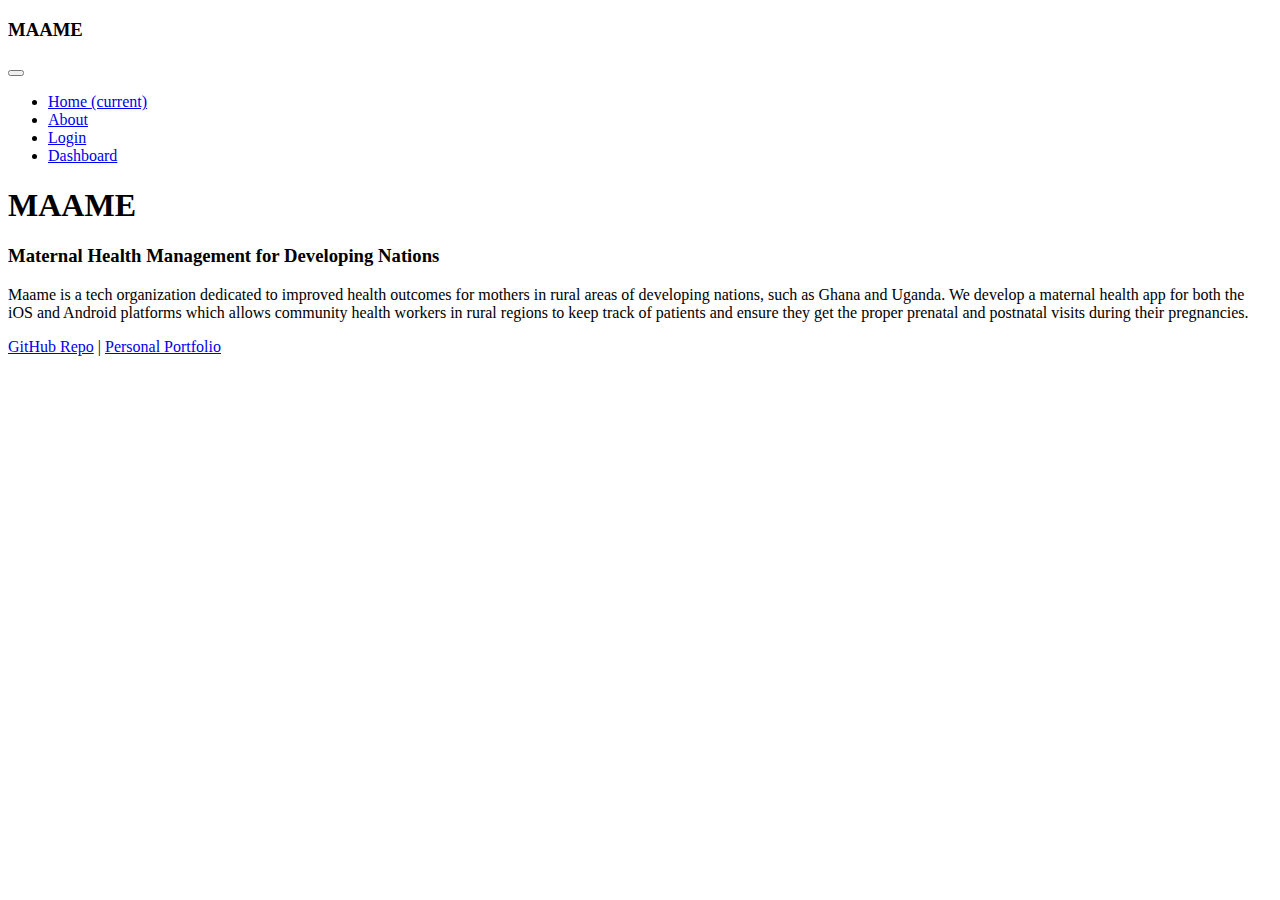
==== index.html @ 013a30ff "initial index, styles, and bootstrap" ====
<!DOCTYPE html>
<html>
  <head>
    <title>Maame | Maternal Health</title>
    <script
      src="https://code.jquery.com/jquery-3.3.1.slim.min.js"
      integrity="sha384-q8i/X+965DzO0rT7abK41JStQIAqVgRVzpbzo5smXKp4YfRvH+8abtTE1Pi6jizo"
      crossorigin="anonymous"
    ></script>
    <script src="js/bootstrap.min.js"></script>
    <!-- <link rel="stylesheet" href="css/bootstrap.min.css" />
    <link rel="stylesheet" href="css/styles.css" /> -->
    <link href="https://fonts.googleapis.com/css?family=Thasadith" rel="stylesheet" />
    <meta name="viewport" content="width=device-width, initial-scale=1" />
  </head>
  <body id="main">
    <nav class="navbar navbar-expand-md navbar-light bg-light">
      <h3 class="nav-brand">MAAME</h3>
      <button
        class="navbar-toggler"
        type="button"
        data-toggle="collapse"
        data-target="#navbarSupportedContent"
        aria-controls="navbarSupportedContent"
        aria-expanded="false"
        aria-label="Toggle navigation"
      >
        <span class="navbar-toggler-icon"></span>
      </button>

      <div class="collapse navbar-collapse" id="navbarSupportedContent">
        <ul class="navbar-nav mr-auto">
          <li class="nav-item active">
            <a class="nav-link" href="index.html">Home <span class="sr-only">(current)</span></a>
          </li>
          <li class="nav-item"><a class="nav-link" href="pages/about.html">About</a></li>
          <li class="nav-item"><a class="nav-link" href="pages/login.html">Login</a></li>
          <li class="nav-item"><a class="nav-link" href="pages/dashboard.html">Dashboard</a></li>
        </ul>
      </div>
    </nav>
    <div class="body">
      <h1>MAAME</h1>
      <h3>Maternal Health Management for Developing Nations</h3>
      <p>
        Maame is a tech organization dedicated to improved health outcomes for mothers in rural
        areas of developing nations, such as Ghana and Uganda. We develop a maternal health app for
        both the iOS and Android platforms which allows community health workers in rural regions to 
        keep track of patients and ensure they get the proper prenatal and postnatal visits during 
        their pregnancies.
      </p>
      <footer>
        <a target="_blank" href="https://github.com/claycoleman/cs260-creative-project-1-jcc"
          >GitHub Repo</a
        >
        |
        <a target="_blank" href="http://claycoleman.us">Personal Portfolio</a>
      </footer>
    </div>
  </body>
</html>
---- css/styles.css ----
.body {
  width: 100%;
  max-width: 768px;
  margin: 0 auto;
  font-family: 'Thasadith', sans-serif;
  letter-spacing: 0.07em;
  padding-bottom: 40px;
  padding-top: 16px;
}

form {
  display: flex;
  flex-direction: column;
  justify-content: stretch;
  align-items: stretch;
}

input {
  font-family: 'Thasadith', sans-serif;
  display: flex;
  flex: 1;
  padding: 8px;
  font-size: 18px;
  width: 100%;
}

a {
  display: inline-block;
  color: #1e96ca;
  opacity: 1;
  visibility: visible;
  -moz-transform: translateY(0) translateZ(0);
  -ms-transform: translateY(0) translateZ(0);
  -webkit-transform: translateY(0) translateZ(0);
  transition: filter 0.4s cubic-bezier(0.15, 0.9, 0.34, 0.95);
  letter-spacing: 0.05em;
  text-decoration: none !important;
  position: relative;
}

a:after {
  content: '';
  position: absolute;
  bottom: 0;
  right: 0;
  background: #1e96ca;
  height: 1px;
  width: 100%;
  transform-origin: left center;
  -moz-transition: -moz-transform 0.4s cubic-bezier(0.15, 0.9, 0.34, 0.95);
  -o-transition: -o-transform 0.4s cubic-bezier(0.15, 0.9, 0.34, 0.95);
  -webkit-transition: -webkit-transform 0.4s cubic-bezier(0.15, 0.9, 0.34, 0.95);
  transition: filter tranform 0.4s cubic-bezier(0.15, 0.9, 0.34, 0.95);
}

a:hover {
  color: #1e96ca;
  filter: brightness(60%);
}
a:hover::after {
  transform: scaleX(0);
  transform-origin: right center;
}

footer {
  position: fixed;
  height: 40px;
  bottom: 0;
  left: 0;
  width: 100%;
  display: flex;
  justify-content: center;
  align-items: center;
  background: white;
  border-top: 1px solid lightgray;
}

footer a {
  margin: 0px 8px;
}

#about .row {
  margin-top: 8px;
}

#about img {
  margin-top: 0px;
}

.main-pic {
  position: relative;
  left: 0;
  margin-top: -16px;
  width: 100%;
  margin-bottom: 8px;
  z-index: -1;
}

nav {
  display: block;
  width: 100%;
}
nav ul {
  display: flex;
  justify-content: center;
  align-items: center;
  list-style-type: none;
  margin: 0;
  padding: 0;
}
nav li {
  height: 36px;
  flex: 1;
  text-decoration: none;
  list-style: none;
  padding-bottom: 4px;
  transition: background-color 0.4s cubic-bezier(0.15, 0.9, 0.34, 0.95);
}
nav li.active {
  background-color: rgba(0, 0, 0, 0.1);
}
nav a {
  color: darkslategray;
  filter: brightness(100%) !important;
  width: 100%;
  height: 100%;
  display: flex;
  text-align: center;
  align-items: center;
  justify-content: center;
  padding: 0px 12px !important;
}
nav li:hover {
  background-color: rgba(0, 0, 0, 0.2);
}
nav a:after {
  content: none;
}

.nav-brand {
  margin-bottom: 0px;
  margin-right: 8px;

  text-transform: uppercase;
  text-align: center;
  font-size: 18px;
  font-weight: bold;
}

.nav-item {
  display: flex;
  justify-content: center;
  align-items: center;
  padding: 0;
}

.nav-link {
  display: flex;
  align-items: center;
  justify-content: center;
}

h1 {
  text-align: center;
  font-size: 28px;
}

#main .body h1 {
  text-align: left;
  font-size: 42px;
}

.body h3 {
  text-transform: uppercase;
  text-align: left;
  font-size: 18px;
  font-weight: bold;
  border-bottom: 2px solid black;
  padding-bottom: 8px;
}

section {
  display: flex;
}

aside {
  flex: 1;
}

article {
  flex: 3;
  padding: 0 8px;
}

.review {
  margin: 0;
}

.reviewer {
  font-weight: bold;
  margin-left: 20px;
  margin-top: 2px;
}

#thumbs-up-gif {
  max-width: 100%;
}
.masonry {
  column-gap: 1em;
}

.masonry-item {
  background-color: #eee;
  display: inline-block;
  margin: 0 0 1em;
  width: 100%;
}

@media (min-width: 1024px) {
  .masonry {
    column-count: 4;
  }
}

@media (max-width: 1023px) {
  .masonry {
    column-count: 3;
  }
}

@media (max-width: 767px) {
  .masonry {
    column-count: 2;
  }
}

@media (max-width: 768px) {
  body {
    width: calc(100% - 32px);
    margin: 0 16px;
  }

  .navbar {
    margin-left: -16px;
    margin-right: -16px;
    width: 100vw;
  }

  .navbar-nav {
    padding-top: 12px;
  }

  .navbar .nav-item {
    width: 100%;
  }

  .main-pic {
    position: relative;
    margin-left: -16px;
    width: calc(100% + 32px);
    margin-bottom: 8px;
    z-index: -1;
  }

  #main .body h1 {
    text-align: left;
    font-size: 42px;
    color: black;
    margin-top: 8px;
  }

  .body h3 {
    text-transform: uppercase;
    text-align: left;
    font-size: 18px;
    font-weight: bold;
    color: black;
    border-bottom: 2px solid black;
    padding-bottom: 8px;
  }
}

@media (max-width: 540px) {
  .masonry {
    column-count: 1;
  }
}
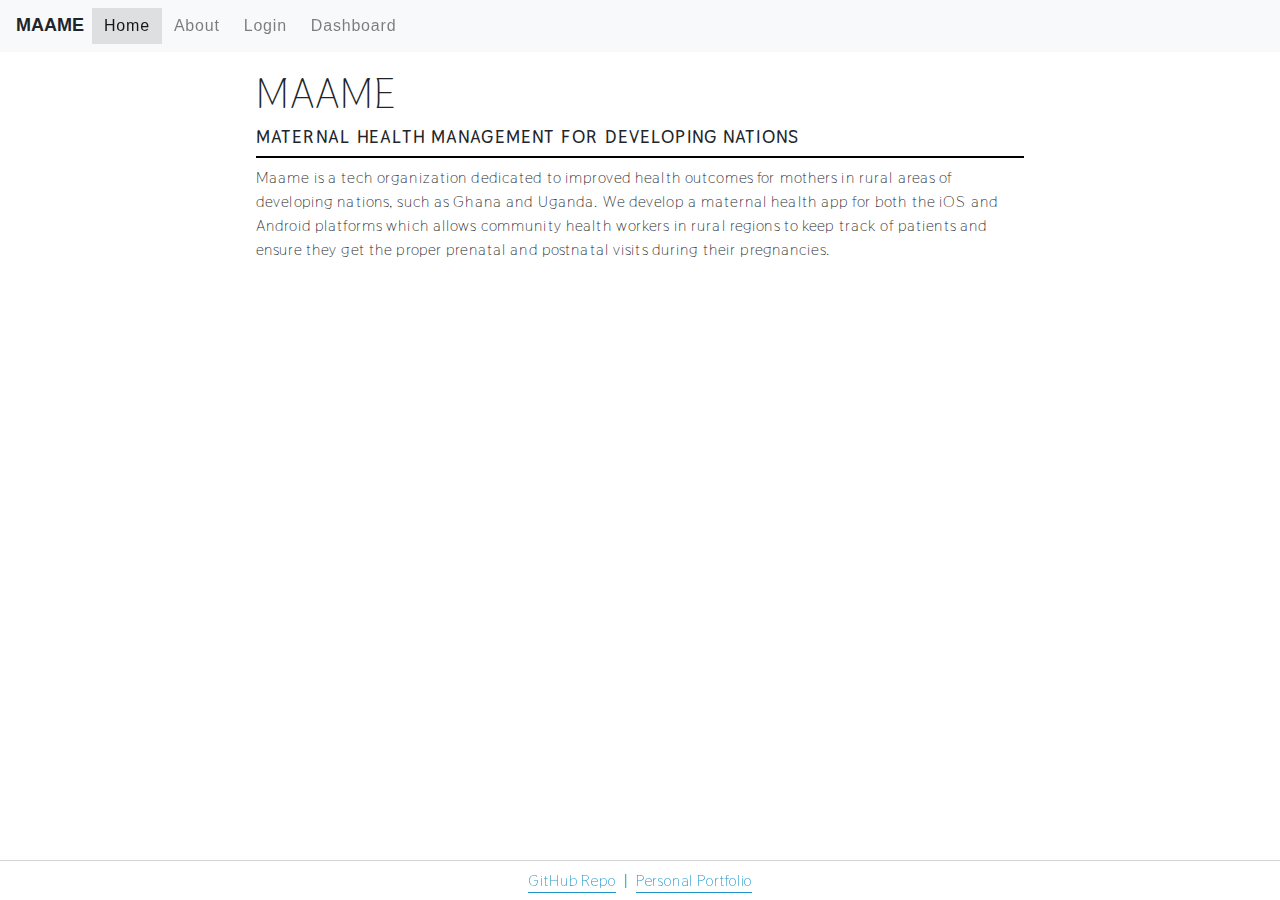
==== commit 91e0fd00: "styles" ====
--- a/index.html
+++ b/index.html
@@ -8,8 +8,8 @@
       crossorigin="anonymous"
     ></script>
     <script src="js/bootstrap.min.js"></script>
-    <!-- <link rel="stylesheet" href="css/bootstrap.min.css" />
-    <link rel="stylesheet" href="css/styles.css" /> -->
+    <link rel="stylesheet" href="css/bootstrap.min.css" />
+    <link rel="stylesheet" href="css/styles.css" />
     <link href="https://fonts.googleapis.com/css?family=Thasadith" rel="stylesheet" />
     <meta name="viewport" content="width=device-width, initial-scale=1" />
   </head>
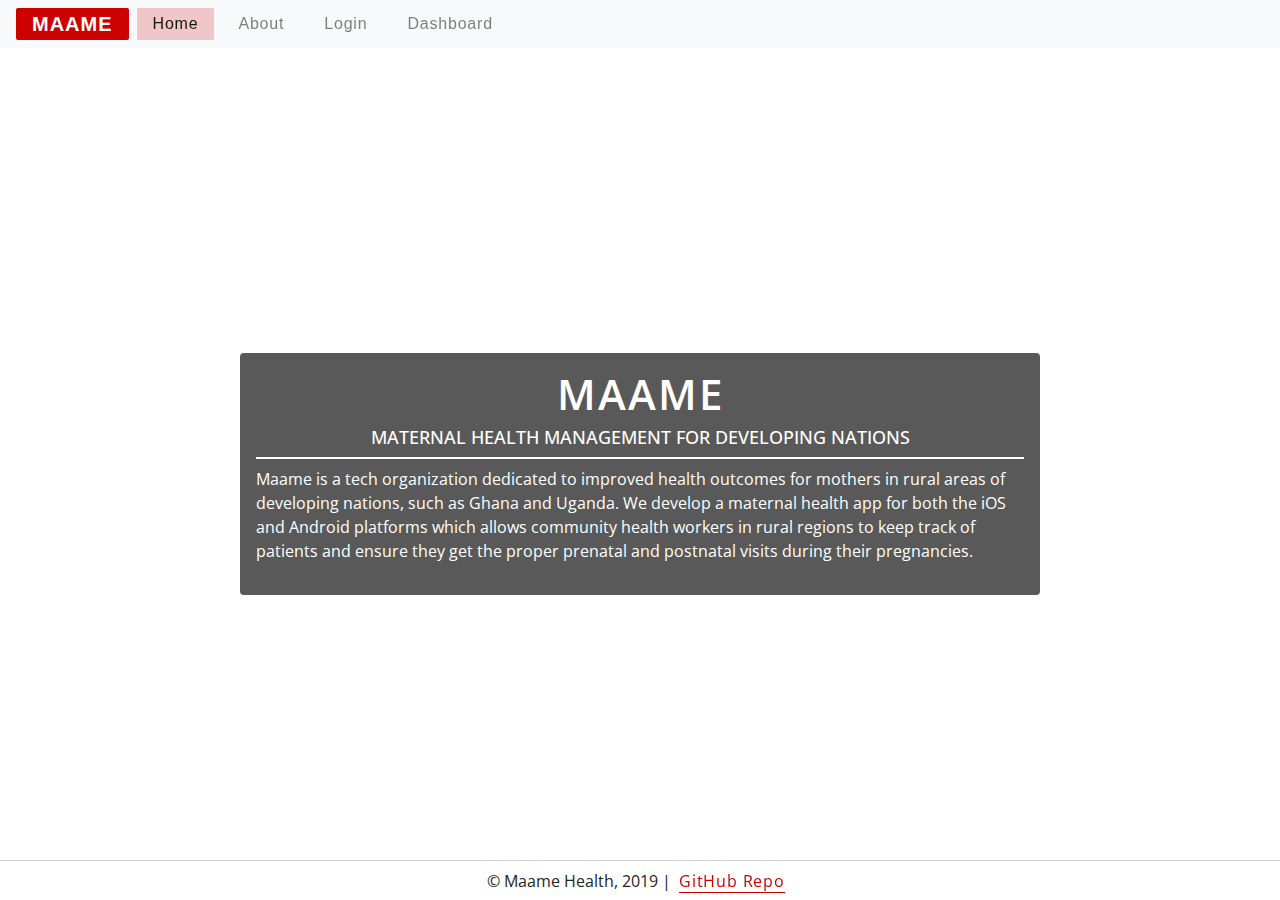
==== commit e0b45efc: "Big changes, added majority of styles and other pages" ====
--- a/index.html
+++ b/index.html
@@ -10,8 +10,9 @@
     <script src="js/bootstrap.min.js"></script>
     <link rel="stylesheet" href="css/bootstrap.min.css" />
     <link rel="stylesheet" href="css/styles.css" />
-    <link href="https://fonts.googleapis.com/css?family=Thasadith" rel="stylesheet" />
+    <link href="https://fonts.googleapis.com/css?family=Open+Sans" rel="stylesheet" />
     <meta name="viewport" content="width=device-width, initial-scale=1" />
+    <meta charset="UTF-8" />
   </head>
   <body id="main">
     <nav class="navbar navbar-expand-md navbar-light bg-light">
@@ -40,21 +41,24 @@
       </div>
     </nav>
     <div class="body">
-      <h1>MAAME</h1>
-      <h3>Maternal Health Management for Developing Nations</h3>
-      <p>
-        Maame is a tech organization dedicated to improved health outcomes for mothers in rural
-        areas of developing nations, such as Ghana and Uganda. We develop a maternal health app for
-        both the iOS and Android platforms which allows community health workers in rural regions to 
-        keep track of patients and ensure they get the proper prenatal and postnatal visits during 
-        their pregnancies.
-      </p>
+      <span class="banner-img" />
+      <div class="center-info">
+        <h1>MAAME</h1>
+        <h3>Maternal Health Management for Developing Nations</h3>
+        <p>
+          Maame is a tech organization dedicated to improved health outcomes for mothers in rural
+          areas of developing nations, such as Ghana and Uganda. We develop a maternal health app for
+          both the iOS and Android platforms which allows community health workers in rural regions to
+          keep track of patients and ensure they get the proper prenatal and postnatal visits during
+          their pregnancies.
+        </p>
+      </div>
+      
       <footer>
+        © Maame Health, 2019 |
         <a target="_blank" href="https://github.com/claycoleman/cs260-creative-project-1-jcc"
           >GitHub Repo</a
         >
-        |
-        <a target="_blank" href="http://claycoleman.us">Personal Portfolio</a>
       </footer>
     </div>
   </body>
--- a/css/styles.css
+++ b/css/styles.css
@@ -2,9 +2,8 @@
   width: 100%;
   max-width: 768px;
   margin: 0 auto;
-  font-family: 'Thasadith', sans-serif;
-  letter-spacing: 0.07em;
-  padding-bottom: 40px;
+  font-family: 'Open Sans', sans-serif;
+  padding-bottom: 64px;
   padding-top: 16px;
 }
 
@@ -16,7 +15,7 @@
 }
 
 input {
-  font-family: 'Thasadith', sans-serif;
+  font-family: 'Open Sans', sans-serif;
   display: flex;
   flex: 1;
   padding: 8px;
@@ -26,7 +25,7 @@
 
 a {
   display: inline-block;
-  color: #1e96ca;
+  color: #cc0000;
   opacity: 1;
   visibility: visible;
   -moz-transform: translateY(0) translateZ(0);
@@ -43,7 +42,7 @@
   position: absolute;
   bottom: 0;
   right: 0;
-  background: #1e96ca;
+  background: #cc0000;
   height: 1px;
   width: 100%;
   transform-origin: left center;
@@ -54,7 +53,7 @@
 }
 
 a:hover {
-  color: #1e96ca;
+  color: #cc0000;
   filter: brightness(60%);
 }
 a:hover::after {
@@ -109,15 +108,16 @@
   padding: 0;
 }
 nav li {
-  height: 36px;
+  height: 32px;
   flex: 1;
   text-decoration: none;
   list-style: none;
   padding-bottom: 4px;
   transition: background-color 0.4s cubic-bezier(0.15, 0.9, 0.34, 0.95);
+  margin-right: 8px;
 }
 nav li.active {
-  background-color: rgba(0, 0, 0, 0.1);
+  background-color: rgba(204, 0, 0, 0.2);
 }
 nav a {
   color: darkslategray;
@@ -128,10 +128,10 @@
   text-align: center;
   align-items: center;
   justify-content: center;
-  padding: 0px 12px !important;
+  padding: 0px 16px !important;
 }
 nav li:hover {
-  background-color: rgba(0, 0, 0, 0.2);
+  background-color: rgba(204, 0, 0, 0.4);
 }
 nav a:after {
   content: none;
@@ -143,8 +143,13 @@
 
   text-transform: uppercase;
   text-align: center;
-  font-size: 18px;
+  font-size: 20px;
+  letter-spacing: 1px;
   font-weight: bold;
+  padding: 4px 16px;
+  background-color: #cc0000;
+  border-radius: 2px;
+  color: white;
 }
 
 .nav-item {
@@ -163,20 +168,74 @@
 h1 {
   text-align: center;
   font-size: 28px;
+  font-weight: 600;
+  letter-spacing: 2px;
+}
+
+.banner-img {
+  position: absolute;
+  left: 0;
+  top: 48px;
+  height: calc(100vh - 48px);
+  width: 100vw;
+  background-image: url(../images/women.jpg);
+  background-position: center;
+  background-size: cover;
+  background-repeat: no-repeat;
+  max-width: 100%;
+  vertical-align: middle;
+  border: 0;
+  display: block;
+}
+
+.center-info {
+  position: relative;
+  top: 50%;
+  left: 50%;
+  transform: translateY(-50%) translateX(-50%);
+  max-width: 800px;
+  background: rgba(0, 0, 0, 0.65);
+  padding: 16px;
+  border-radius: 4px;
+}
+
+.center-info * {
+  color: white;
 }
 
 #main .body h1 {
-  text-align: left;
+  text-align: center;
   font-size: 42px;
 }
 
 .body h3 {
   text-transform: uppercase;
-  text-align: left;
+  text-align: center;
   font-size: 18px;
-  font-weight: bold;
-  border-bottom: 2px solid black;
+  border-bottom: 2px solid white;
   padding-bottom: 8px;
+}
+
+#contact-form {
+  margin-top: 8px;
+  padding-top: 16px;
+  border-top: 2px solid black;
+}
+
+#contact-form .col-md-6, #login-form .col-md-6 {
+  margin-top: 8px;
+}
+
+#contact-form .link, #login-form .link {
+  text-align: center;
+  width: 100%;
+  margin-top: 8px;
+}
+
+button.btn {
+  margin-top: 16px;
+  border: 1px solid lightgray;
+  width: 100%;
 }
 
 section {
@@ -192,28 +251,24 @@
   padding: 0 8px;
 }
 
-.review {
-  margin: 0;
-}
-
-.reviewer {
-  font-weight: bold;
-  margin-left: 20px;
-  margin-top: 2px;
-}
-
-#thumbs-up-gif {
-  max-width: 100%;
-}
-.masonry {
-  column-gap: 1em;
-}
-
-.masonry-item {
-  background-color: #eee;
-  display: inline-block;
-  margin: 0 0 1em;
-  width: 100%;
+.patient-row {
+  background: lightgray;
+  border: 1px solid gray;
+  border-radius: 4px;
+  margin: 4px 0px;
+  padding: 8px 4px;
+}
+
+.patient-row .row {
+  margin: 4px 8px;
+}
+
+p.due-date {
+  margin-bottom: 0px;
+}
+
+p.location {
+  text-align: right;
 }
 
 @media (min-width: 1024px) {
@@ -235,6 +290,11 @@
 }
 
 @media (max-width: 768px) {
+  .banner-img {
+
+  top: 56px;
+  height: calc(100vh - 56px);
+  }
   body {
     width: calc(100% - 32px);
     margin: 0 16px;
@@ -263,25 +323,20 @@
   }
 
   #main .body h1 {
-    text-align: left;
+    text-align: center;
     font-size: 42px;
-    color: black;
     margin-top: 8px;
   }
 
   .body h3 {
     text-transform: uppercase;
-    text-align: left;
+    text-align: center;
     font-size: 18px;
     font-weight: bold;
-    color: black;
-    border-bottom: 2px solid black;
     padding-bottom: 8px;
   }
-}
-
-@media (max-width: 540px) {
-  .masonry {
-    column-count: 1;
-  }
-}
+
+  .center-info {
+    max-width: calc(100vw - 48px);
+  }
+}
